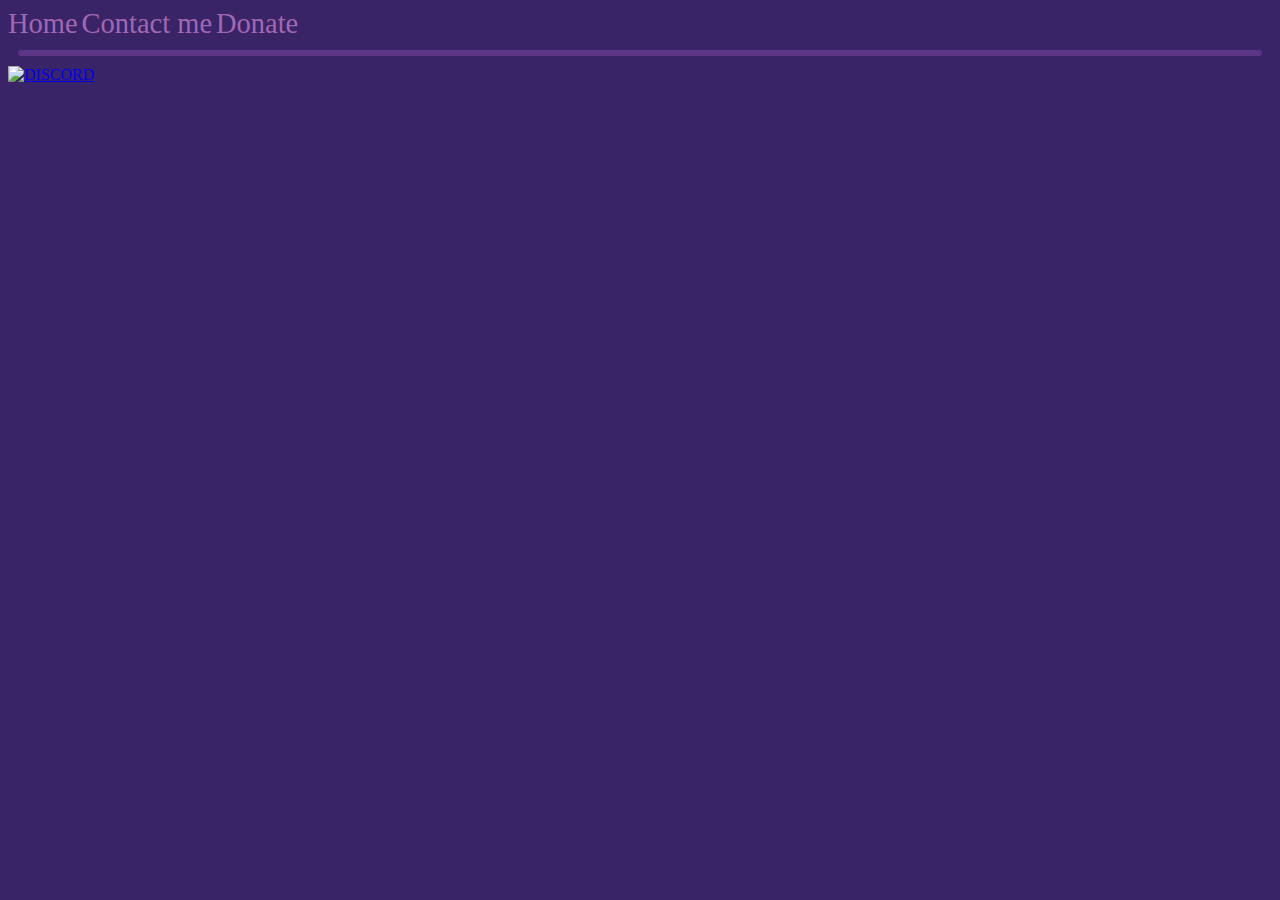
==== contact.html @ 2134b49f "Add files via upload" ====
<!DOCTYPE html>
<html>
  <head>
    <meta charset="utf-8">
    <meta name="viewport" content="width=device-width, initial-scale=1">
    <link href="https://cdn.jsdelivr.net/npm/bootstrap@5.2.3/dist/css/bootstrap.min.css" rel="stylesheet" integrity="sha384-rbsA2VBKQhggwzxH7pPCaAqO46MgnOM80zW1RWuH61DGLwZJEdK2Kadq2F9CUG65" crossorigin="anonymous">
    <link rel="stylesheet" href="style.css">
    <title>rais</title>
  </head>
  <body>
    <div class="container">
      <div class="d-flex justify-content-around">
        <a class="p-2 link-color" href="/">Home</a>
        <a class="p-2 link-color" href="/contact">Contact me</a>
        <a class="p-2 link-color" href="https://www.buymeacoffee.com/ricethewhite">Donate</a>
      </div>
      <div class="divider"></div>
      <a href="https://discord.com/users/401649298598658048">
        <img src="https://lanyard-profile-readme.vercel.app/api/401649298598658048?theme=dark&bg=5D3587&animated=false&hideDiscrim=true&borderRadius=30px&idleMessage=Probably%20doing%20something%20else..." alt="DISCORD">
      </a>
    </div>
  </body>
</html>
---- style.css ----
:root {
	--color-1: #392467;
	--color-2: #5D3587;
	--color-3: #A367B1;
	--color-4: #FFD1E3;
}

body {
	background-color: var(--color-1);
}

h1 {
	color: var(--color-3);
}

h3 {
	color: var(--color-3);
	font-weight: normal;
}

.link-color {
	color: var(--color-3);
	font-family: var(--bs-body-font-family);
	font-size: calc(1.3rem + .6vw);
	text-decoration: none
}

span {
	color: var(--color-3);
	font-family: var(--bs-body-font-family);
	font-size: calc(1.3rem + .6vw);
}

#statusText {
	color: #ffd900;
	font-size: calc(1.5rem + .6vw);
}

#statusSpotify {
	font-size: calc(1.5rem + .6vw);
}

h5 {
	color: var(--color-4);
}

.divider {
	border: solid var(--color-2) 3px;
	border-radius: 10px;
	height: 0px;
	margin: 10px;
}


.glow {
	text-shadow: 0px 0px 5px;
}

.navbar {
	background-color: var(--color-2);
}

nav {
	color: var(--color-4);
}
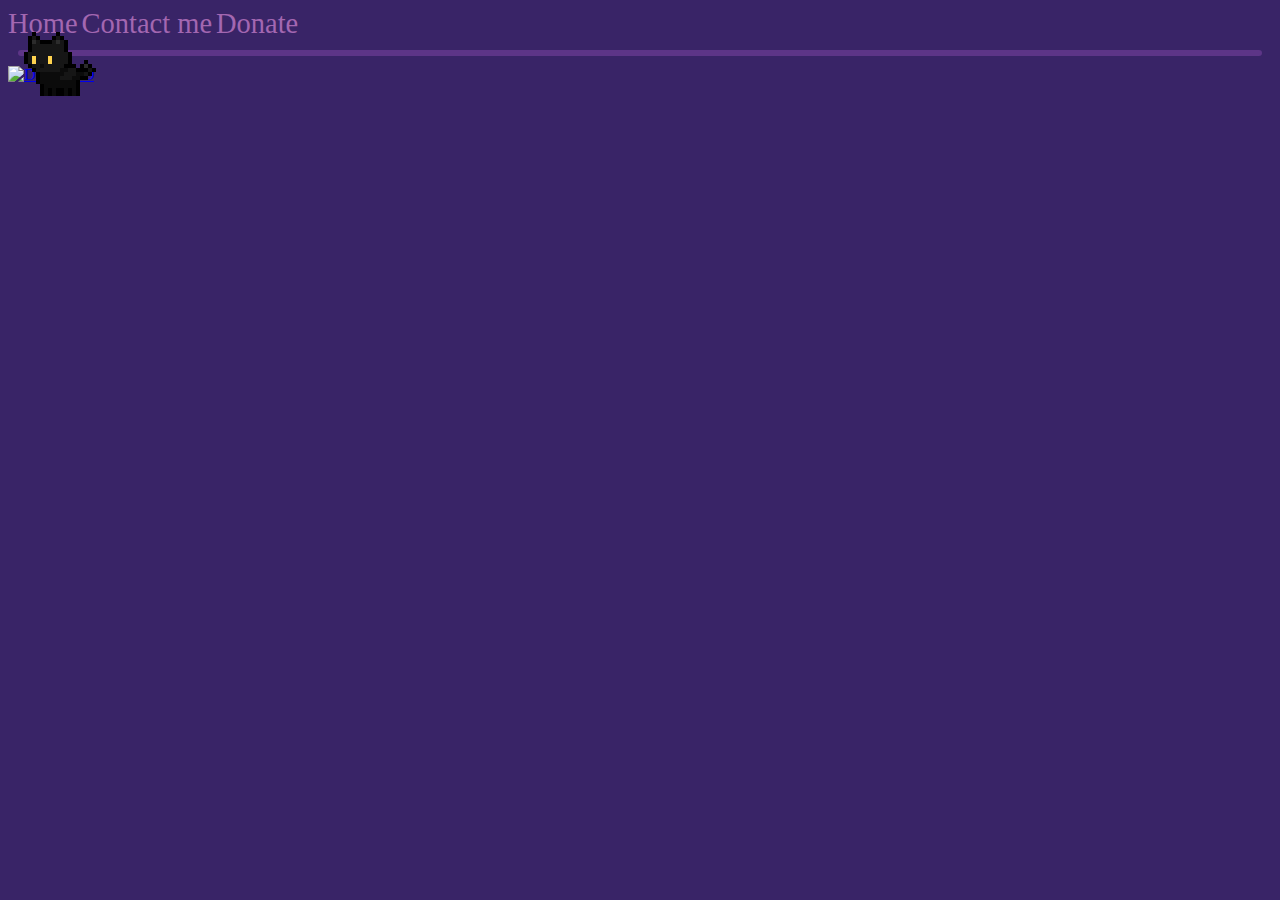
==== commit f0c818f2: "i have balls" ====
--- a/contact.html
+++ b/contact.html
@@ -10,8 +10,8 @@
   <body>
     <div class="container">
       <div class="d-flex justify-content-around">
-        <a class="p-2 link-color" href="/">Home</a>
-        <a class="p-2 link-color" href="/contact">Contact me</a>
+        <a class="p-2 link-color" href="index.html">Home</a>
+        <a class="p-2 link-color" href="contact.html">Contact me</a>
         <a class="p-2 link-color" href="https://www.buymeacoffee.com/ricethewhite">Donate</a>
       </div>
       <div class="divider"></div>
@@ -19,5 +19,7 @@
         <img src="https://lanyard-profile-readme.vercel.app/api/401649298598658048?theme=dark&bg=5D3587&animated=false&hideDiscrim=true&borderRadius=30px&idleMessage=Probably%20doing%20something%20else..." alt="DISCORD">
       </a>
     </div>
+    <script src="cat.js"></script>
+
   </body>
 </html>
--- a/style.css
+++ b/style.css
@@ -16,13 +16,6 @@
 h3 {
 	color: var(--color-3);
 	font-weight: normal;
-}
-
-.link-color {
-	color: var(--color-3);
-	font-family: var(--bs-body-font-family);
-	font-size: calc(1.3rem + .6vw);
-	text-decoration: none
 }
 
 span {
@@ -60,6 +53,10 @@
 	background-color: var(--color-2);
 }
 
-nav {
-	color: var(--color-4);
-}+.link-color {
+	color: var(--color-3);
+	font-family: var(--bs-body-font-family);
+	font-size: calc(1.3rem + .6vw);
+	text-decoration: none
+}
+
